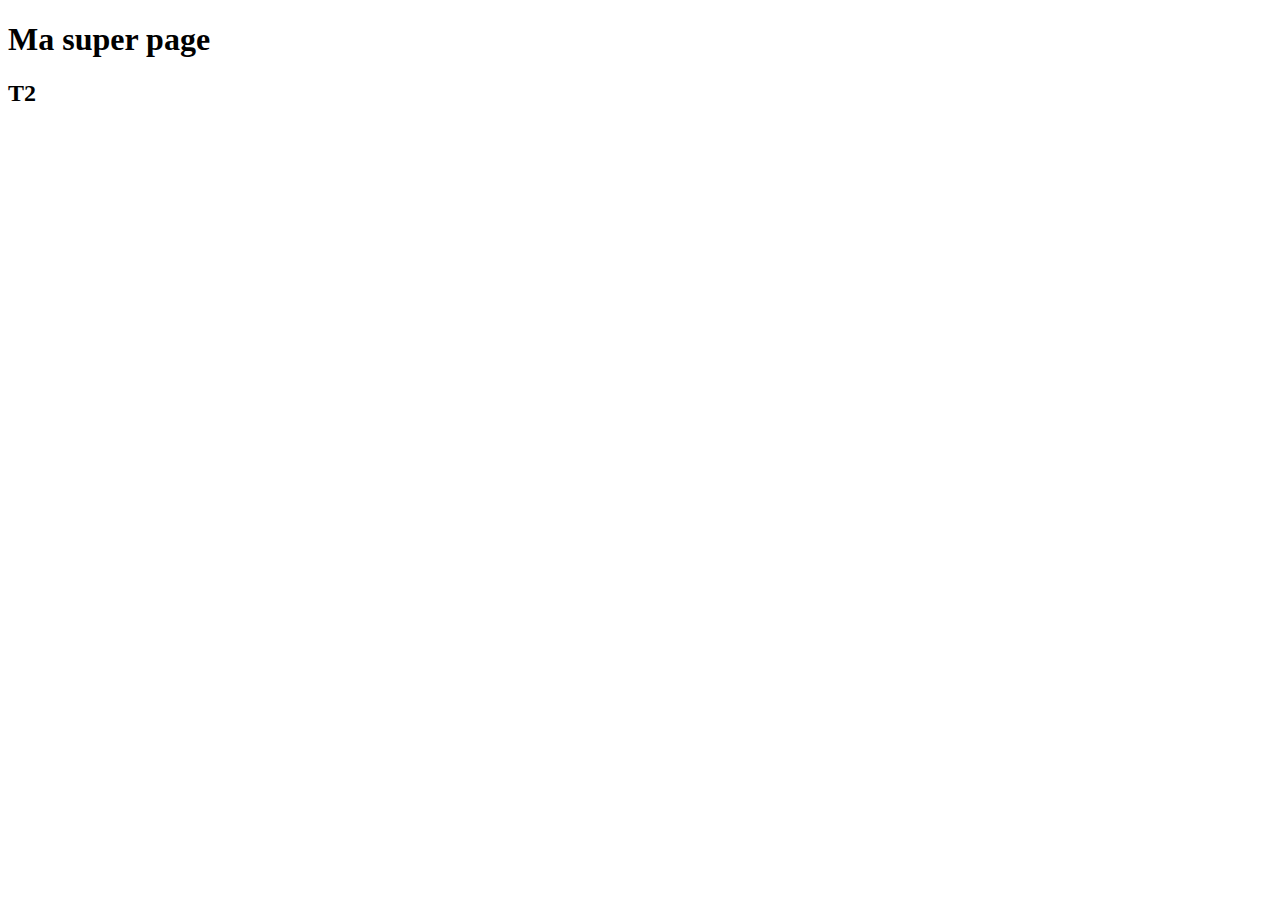
==== index.html @ 8d3ec192 "test" ====
<!DOCTYPE html>
<html lang="fr">
<head>
    <meta charset="UTF-8">
    <meta http-equiv="X-UA-Compatible" content="IE=edge">
    <meta name="viewport" content="width=device-width, initial-scale=1.0">
    <title>Document</title>
    <meta name="description" content="Ma page de test">
</head>
<body>
    <h1>Ma super page</h1>
    <h2>T2</h2>
    
</body>
</html>
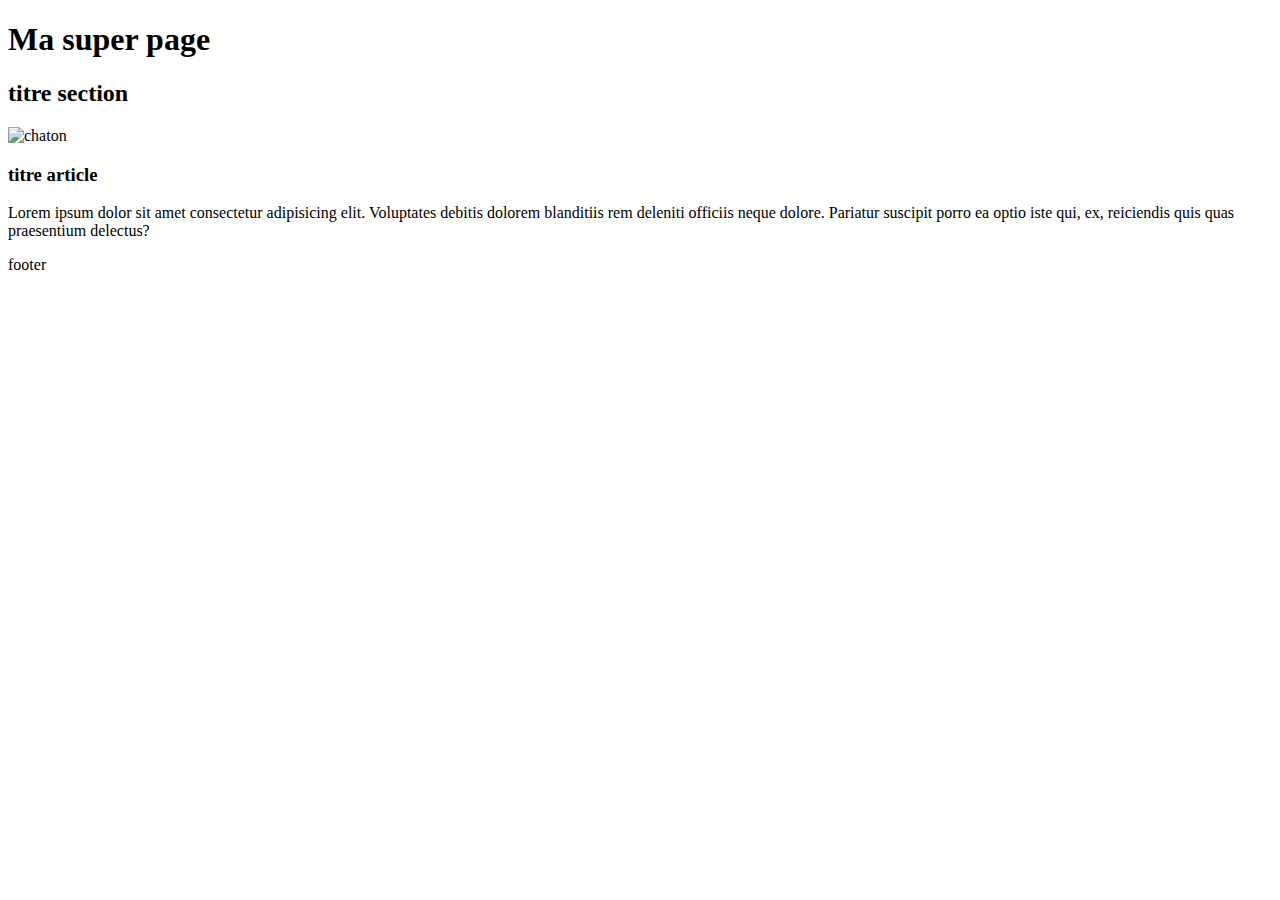
==== commit 58ca4039: "modification de la page index" ====
--- a/index.html
+++ b/index.html
@@ -7,9 +7,25 @@
     <title>Document</title>
     <meta name="description" content="Ma page de test">
 </head>
-<body>
-    <h1>Ma super page</h1>
-    <h2>T2</h2>
+<body> 
+    <!-- Tout le contenu du site est dans le body -->
+    <header>
+            <h1>Ma super page</h1>
+    </header>
+
+    <section>
+        <h2>titre section</h2>
+
+        <article>
+            <img src="http://placekitten.com/g/400/300" alt="chaton">
+            <h3>titre article</h3>
+            <p>Lorem ipsum dolor sit amet consectetur adipisicing elit. Voluptates debitis dolorem blanditiis rem deleniti officiis neque dolore. Pariatur suscipit porro ea optio iste qui, ex, reiciendis quis quas praesentium delectus?</p>
+        </article>
+
+    </section>
     
+    <footer>
+        <p>footer</p>
+    </footer>
 </body>
 </html>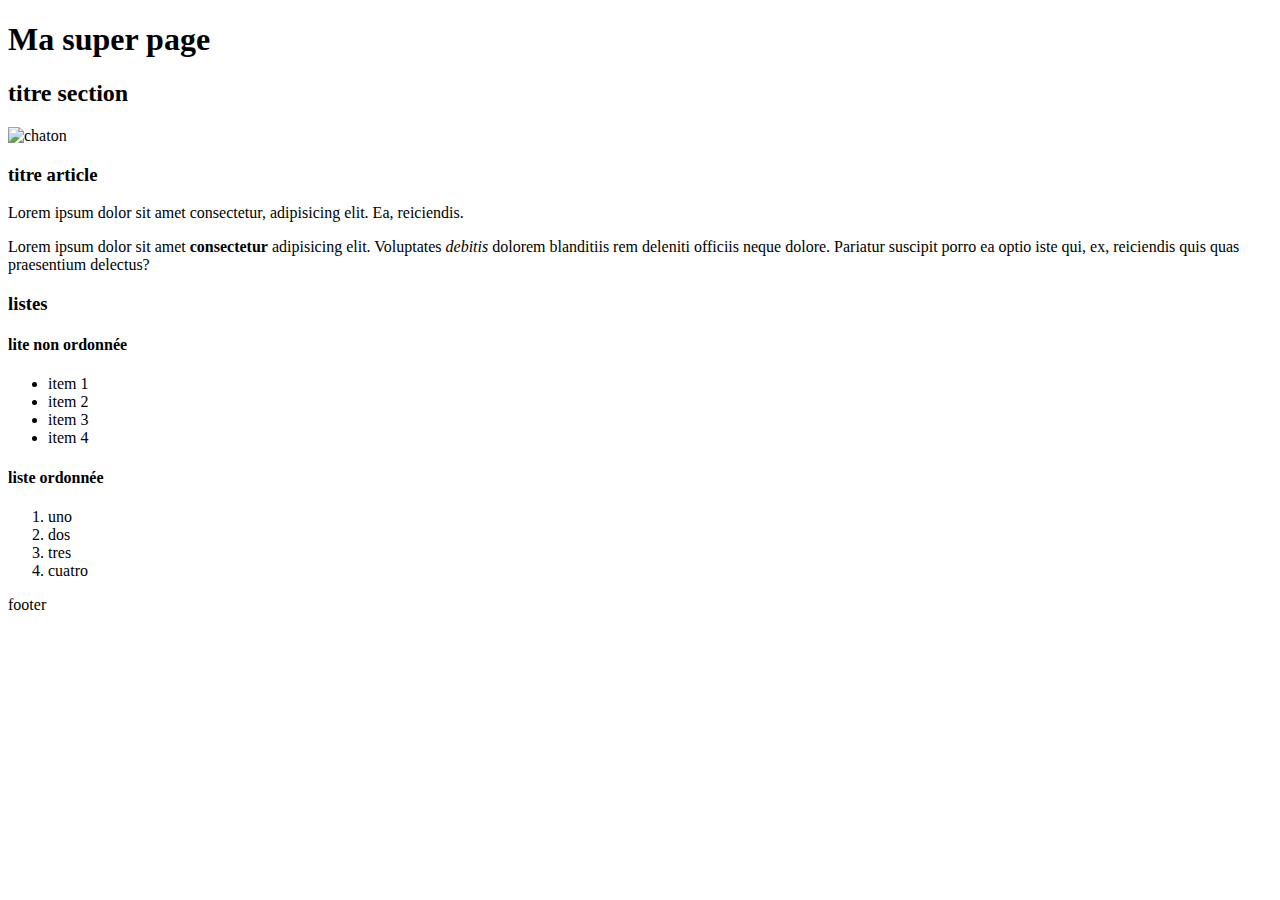
==== commit 5be71773: "listes" ====
--- a/index.html
+++ b/index.html
@@ -19,9 +19,24 @@
         <article>
             <img src="http://placekitten.com/g/400/300" alt="chaton">
             <h3>titre article</h3>
-            <p>Lorem ipsum dolor sit amet consectetur adipisicing elit. Voluptates debitis dolorem blanditiis rem deleniti officiis neque dolore. Pariatur suscipit porro ea optio iste qui, ex, reiciendis quis quas praesentium delectus?</p>
+            <p>Lorem ipsum dolor sit amet consectetur, adipisicing elit. Ea, reiciendis.</p>
+            <p>Lorem ipsum dolor sit amet <strong>consectetur</strong> adipisicing elit. Voluptates <em>debitis</em> dolorem blanditiis rem deleniti officiis neque dolore. Pariatur suscipit porro ea optio iste qui, ex, reiciendis quis quas praesentium delectus?</p>
         </article>
-
+        <h3>listes</h3>
+        <h4>lite non ordonnée</h4>
+        <ul>
+            <li>item 1</li>
+            <li>item 2</li>
+            <li>item 3</li>
+            <li>item 4</li>
+        </ul>
+        <h4>liste ordonnée</h4>
+        <ol>
+            <li>uno</li>
+            <li>dos</li>
+            <li>tres</li>
+            <li>cuatro</li>
+        </ol>
     </section>
     
     <footer>
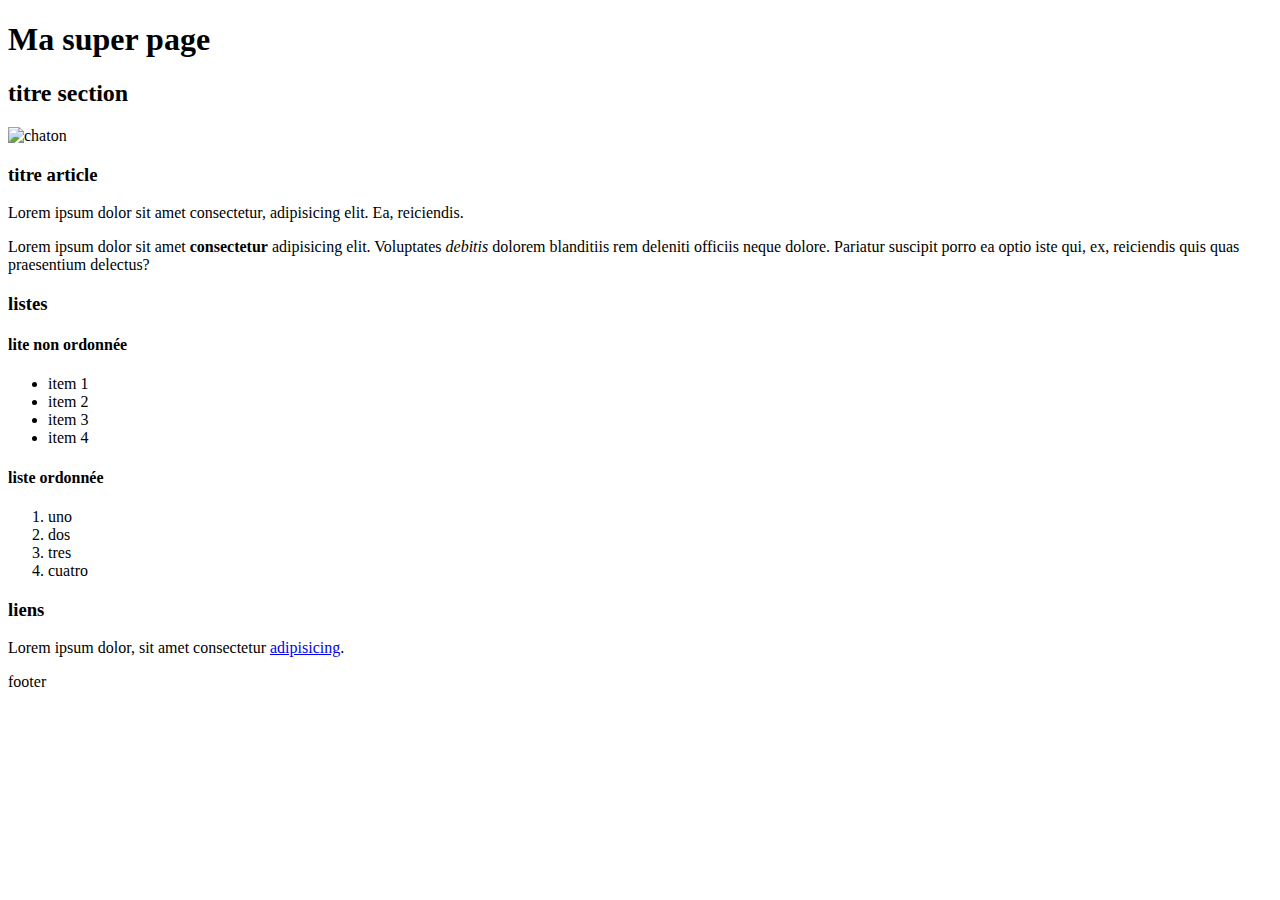
==== commit d537ead7: "liens" ====
--- a/index.html
+++ b/index.html
@@ -37,6 +37,8 @@
             <li>tres</li>
             <li>cuatro</li>
         </ol>
+        <h3>liens</h3>
+        <p>Lorem ipsum dolor, sit amet consectetur <a href="http://www.placekitten.com" target="_blank">adipisicing</a>.</p>
     </section>
     
     <footer>
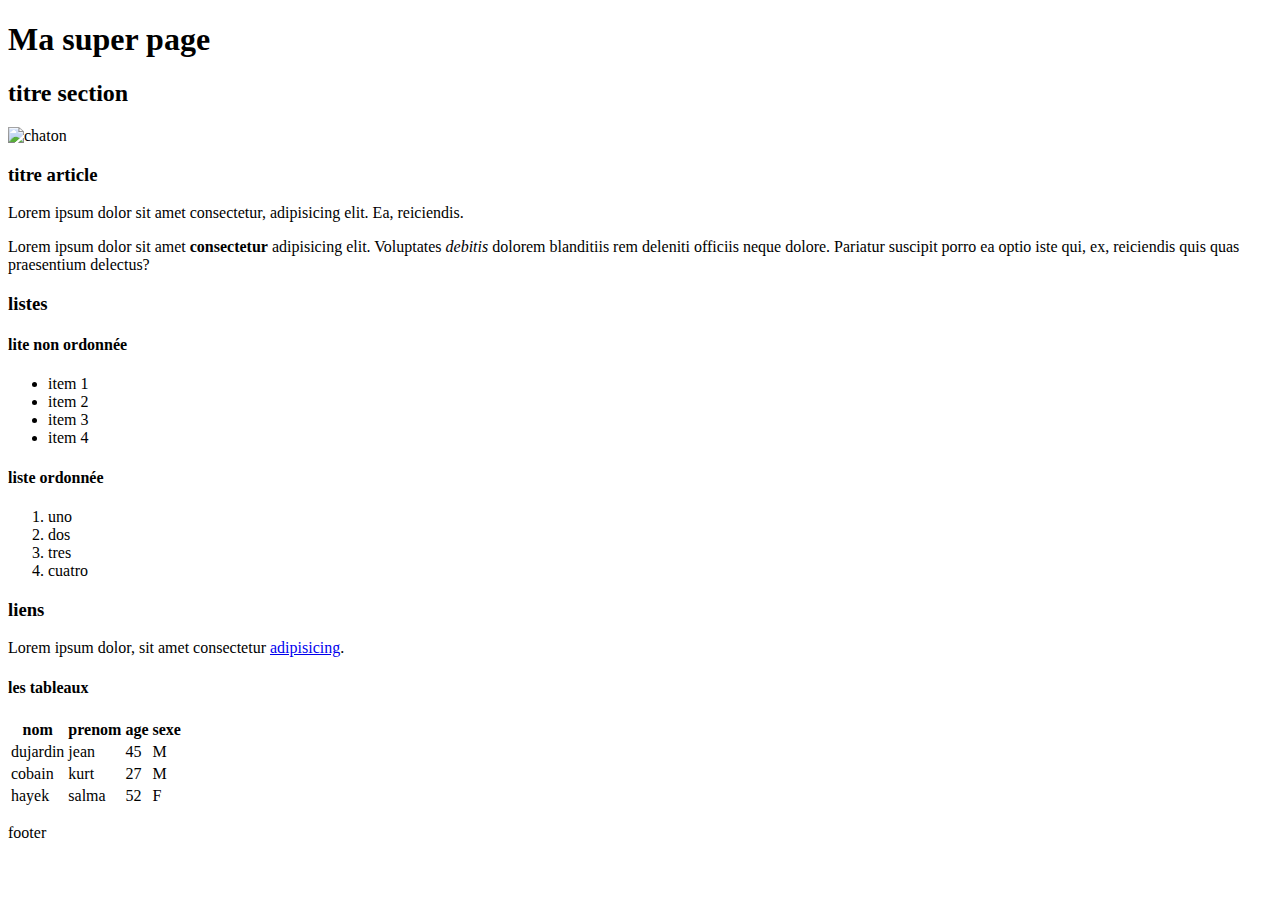
==== commit 4e03a1eb: "tableau" ====
--- a/index.html
+++ b/index.html
@@ -17,7 +17,9 @@
         <h2>titre section</h2>
 
         <article>
-            <img src="http://placekitten.com/g/400/300" alt="chaton">
+            <div>
+            <img src="http://placekitten.com/g/400/300" alt="chaton" title="meow">
+            </div>
             <h3>titre article</h3>
             <p>Lorem ipsum dolor sit amet consectetur, adipisicing elit. Ea, reiciendis.</p>
             <p>Lorem ipsum dolor sit amet <strong>consectetur</strong> adipisicing elit. Voluptates <em>debitis</em> dolorem blanditiis rem deleniti officiis neque dolore. Pariatur suscipit porro ea optio iste qui, ex, reiciendis quis quas praesentium delectus?</p>
@@ -39,6 +41,38 @@
         </ol>
         <h3>liens</h3>
         <p>Lorem ipsum dolor, sit amet consectetur <a href="http://www.placekitten.com" target="_blank">adipisicing</a>.</p>
+        <h4>les tableaux</h4>
+        <table>
+            <!-- en-tête du tableau -->
+            <thead>
+                <th>nom</th>
+                <th>prenom</th>
+                <th>age</th>
+                <th>sexe</th>
+            </thead>
+            <!-- corps du tableau -->
+            <tbody>
+             <tr>
+                <td>dujardin</td>
+                <td>jean</td>
+                <td>45</td>
+                <td>M</td>
+             </tr>
+             <tr>
+                <td>cobain</td>
+                <td>kurt</td>
+                <td>27</td>
+                <td>M</td>
+             </tr>
+             <tr>
+                <td>hayek</td>
+                <td>salma</td>
+                <td>52</td>
+                <td>F</td>
+             </tr>
+            </tbody>
+        
+        </table>
     </section>
     
     <footer>
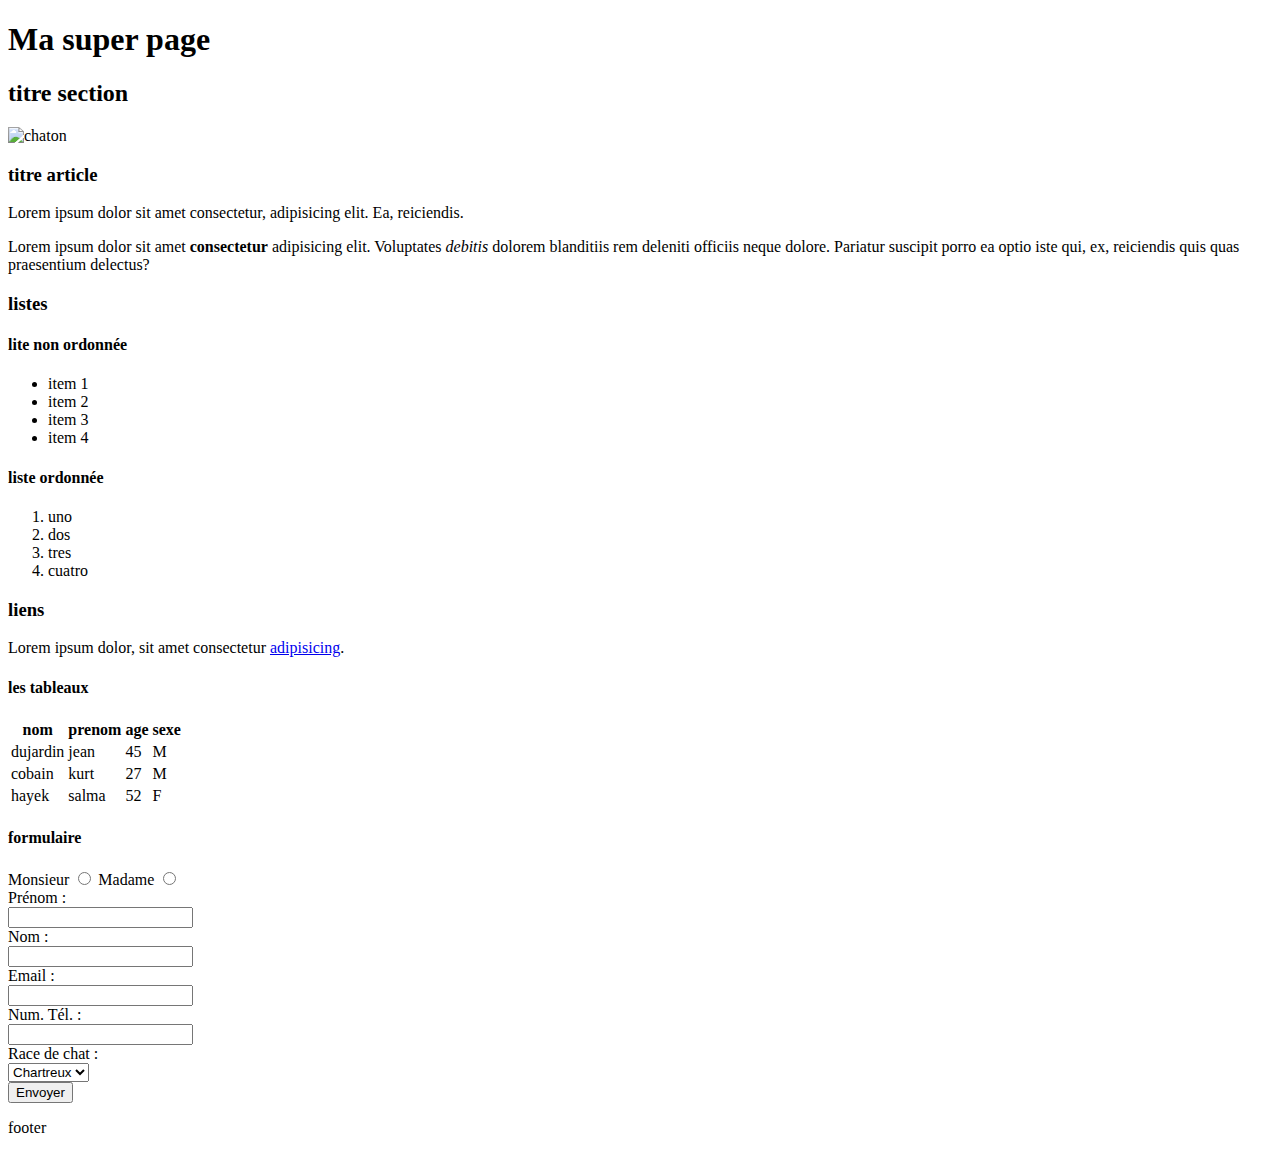
==== commit 9f2dc0ed: "formulaire" ====
--- a/index.html
+++ b/index.html
@@ -73,6 +73,42 @@
             </tbody>
         
         </table>
+
+        <h4>formulaire</h4>
+        <form action="inscription.php" method="post">
+            <div>
+                <label for="civ">Monsieur</label>
+                <input type="radio" name="civ" id="mr">
+                <label for="civ">Madame</label>
+                <input type="radio" name="civ" id="mme">
+            </div>
+            <div>
+            <label for="prenom">Prénom :</label><br>
+            <input type="text" name="prenom" id="prenom">
+            </div>
+            <div>
+            <label for="nom">Nom :</label><br>
+            <input type="text" name="nom" id="nom">
+            </div>
+            <div>
+            <label for="mail">Email :</label><br>
+            <input type="email" name="email" id="mail">
+            </div>
+            <div>
+            <label for="tel">Num. Tél. :</label><br>
+            <input type="tel" name="number" id="tel">
+            </div>
+            <div>
+                <label for="raceChat">Race de chat :</label><br>
+                <select name="raceChat" id="raceChat">
+                    <option value="chartreux">Chartreux</option>
+                    <option value="siamois">Siamois</option>
+                    <option value="sphynx">Sphynx</option>
+                    <option value="angora">Angora</option>
+                </select>
+            </div>
+            <input type="submit" name="submit" id="surmit" value="Envoyer">
+        </form>
     </section>
     
     <footer>
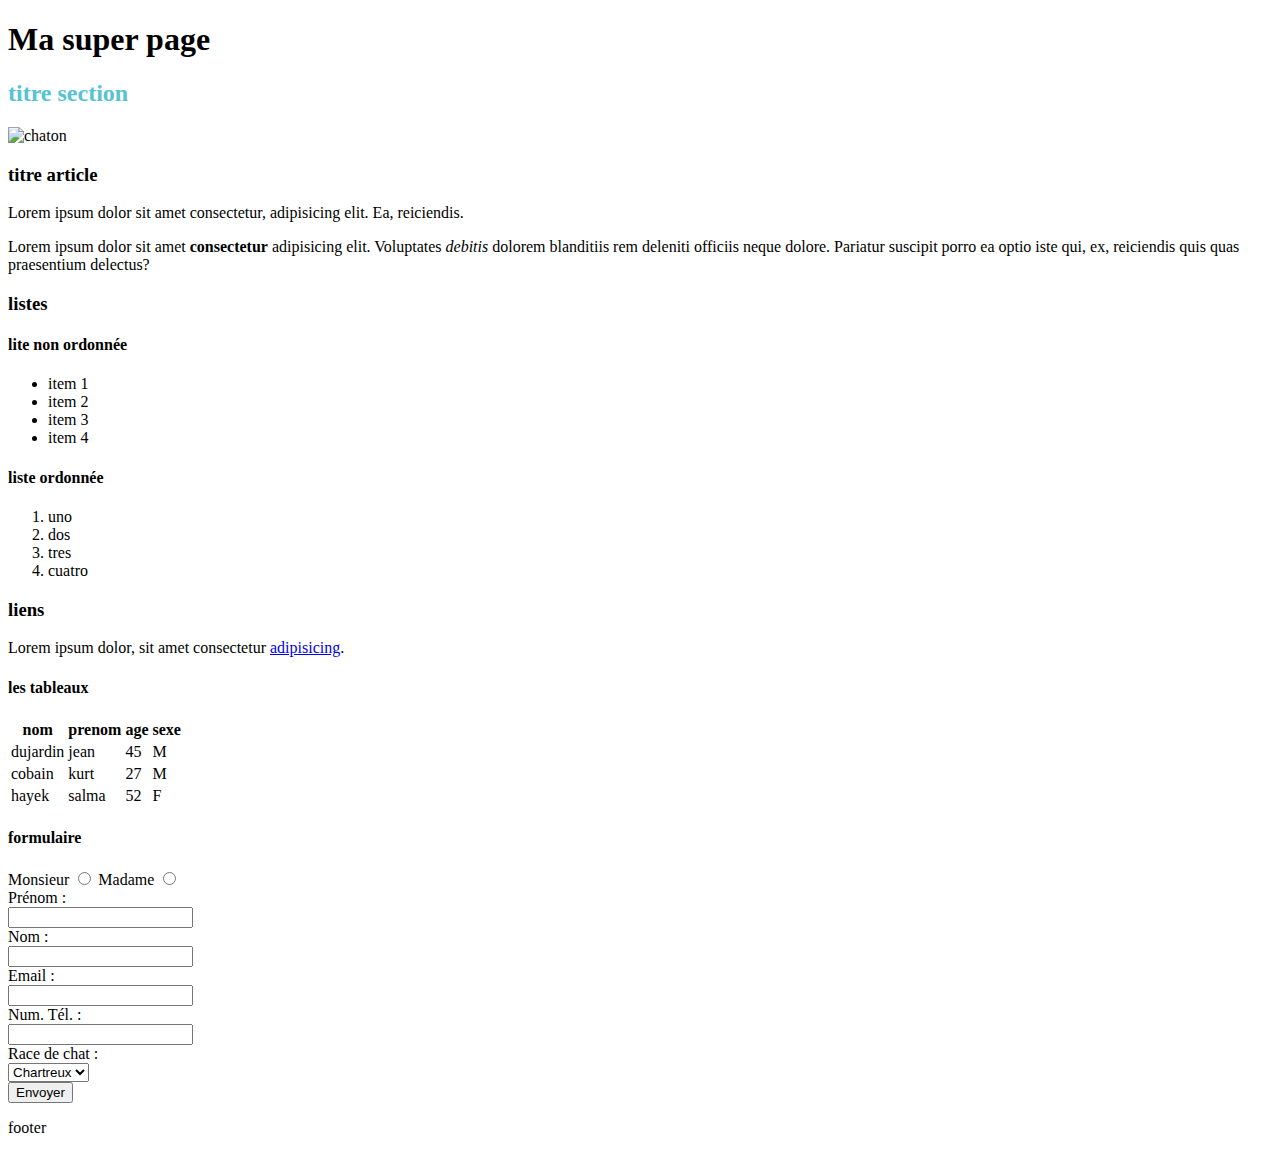
==== commit 2c454542: "css" ====
--- a/index.html
+++ b/index.html
@@ -1,6 +1,7 @@
 <!DOCTYPE html>
 <html lang="fr">
 <head>
+    <link rel="stylesheet" href="static/css/style.css">
     <meta charset="UTF-8">
     <meta http-equiv="X-UA-Compatible" content="IE=edge">
     <meta name="viewport" content="width=device-width, initial-scale=1.0">
@@ -14,7 +15,7 @@
     </header>
 
     <section>
-        <h2>titre section</h2>
+        <h2 id="section-1-title">titre section</h2>
 
         <article>
             <div>
--- a/static/css/style.css
+++ b/static/css/style.css
@@ -0,0 +1,3 @@
+#section-1-title {
+    color:rgb(86, 195, 212);
+}